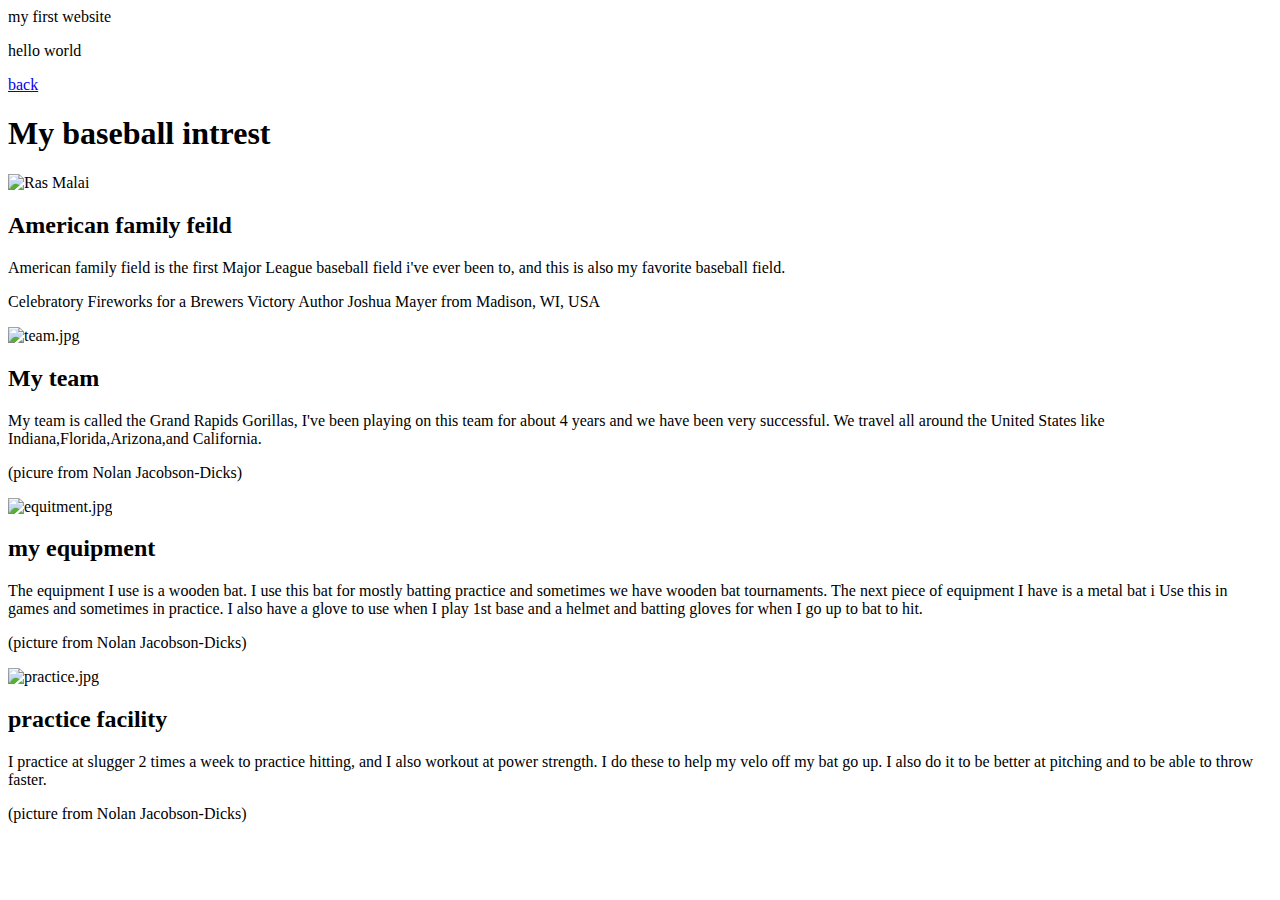
==== first-site.html @ 5bf7ce20 "first commit" ====
<!DOCTYPE html>
<html>
    <header>
        <tille> my first website </tille>
        <body>

         
<p> hello world</p>
 <a href="index.html"> back</a>


        </body>
    </header>
</html>

<!DOCTYPE html> 
<html> 
  <head>
    <link rel="stylesheet" href="style.css">
  </head>
  <body>
    <h1>My baseball intrest </h1> 
    <img src="brewers-feild.jpg"
         alt="Ras Malai"/>  
    <h2>American family feild </h2>
    
    


    <p>
      American family field is the first Major League baseball field i've ever been to, and this is also my favorite baseball field.
    </p> 
    <p>Celebratory Fireworks for a Brewers Victory
      Author	Joshua Mayer from Madison, WI, USA</p>
    <img src="team.jpg" 
         alt="team.jpg"/>   <h2>My team  </h2>
 
    <p>
      My team is called the Grand Rapids Gorillas, I've been playing on this team for about 4 years and we have been very successful. We travel all around the United States like Indiana,Florida,Arizona,and California.  </p>


    <p>(picure from Nolan Jacobson-Dicks)</p>  
    <img src="equitment.jpg" 
         alt="equitment.jpg"/>
    <h2>my equipment</h2>
    

    <p>  

      The equipment I use is a wooden bat. I use this bat for mostly batting practice and sometimes we have wooden bat tournaments. The next piece of equipment I have is a metal bat i Use this in games and sometimes in practice. I also have a glove to use when I play 1st base and a helmet and batting gloves for when I go up to bat to hit.

    </p> 
    <p>(picture from Nolan Jacobson-Dicks)</p>  
    <img src="practice.jpg" 
         alt="practice.jpg"/>
    <h2>practice facility</h2>
 

    <p>

      I practice at slugger 2 times a week to practice hitting, and I also workout at power strength. I do these to help my velo off my bat go up. I also do it to be better at pitching and to be able to throw faster.

    </p> 
    <p>(picture from Nolan Jacobson-Dicks)</p>

  </body>
</html>
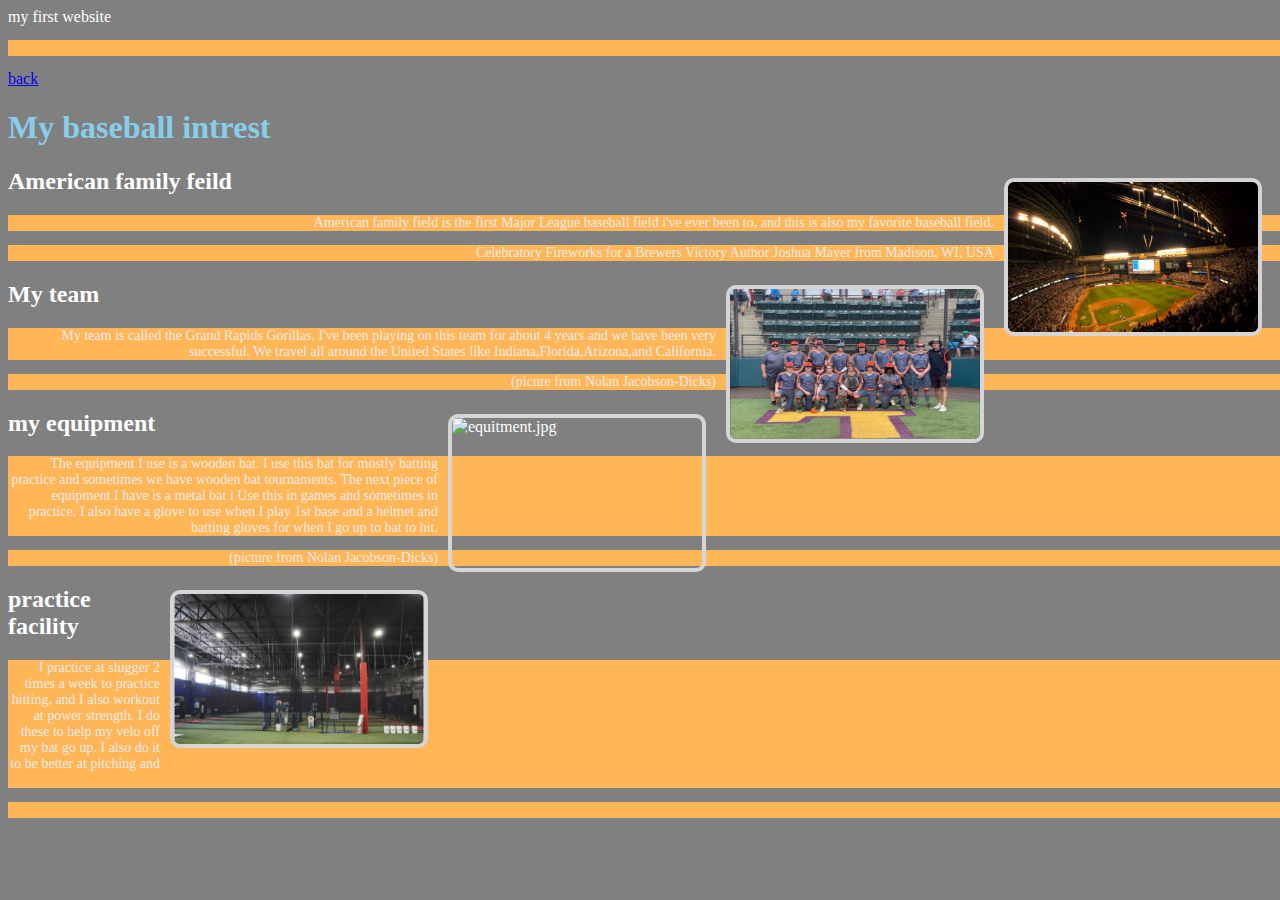
==== commit 1aafc2f5: "file update" ====
--- a/first-site.html
+++ b/first-site.html
@@ -16,12 +16,12 @@
 <!DOCTYPE html> 
 <html> 
   <head>
-    <link rel="stylesheet" href="style.css">
+    <link rel="stylesheet" href="style-first-site.css">
   </head>
   <body>
     <h1>My baseball intrest </h1> 
-    <img src="brewers-feild.jpg"
-         alt="Ras Malai"/>  
+    <img src="millerpark.jpg"
+         alt="millerpark"/>  
     <h2>American family feild </h2>
     
     
@@ -51,8 +51,8 @@
 
     </p> 
     <p>(picture from Nolan Jacobson-Dicks)</p>  
-    <img src="practice.jpg" 
-         alt="practice.jpg"/>
+    <img src="hitting.jpg" 
+         alt="hitting.jpg"/>
     <h2>practice facility</h2>
  
 
--- a/style-first-site.css
+++ b/style-first-site.css
@@ -0,0 +1,35 @@
+body {
+    background-color:grey;
+    color:#ffffff
+  }
+  
+  h1 {
+    font-family:cursive;
+    color: skyblue
+  }
+  
+  h2 {
+    font-family:fantasy;
+    
+  }
+  
+  img {
+    float: right;
+    width: 250px;
+    margin: 10px;
+    border-color: #d5d5d5;
+    border-width: 4px;
+    border-style: solid;
+    border-radius: 10px;
+    height:150px;
+  }
+  
+  p {
+    text-align: right;
+    font-family:inherit;
+    font-size: 14px;
+    background-color:#ffb657;
+    width:3000px;
+    color:rgb(238, 234, 234);
+  }
+  